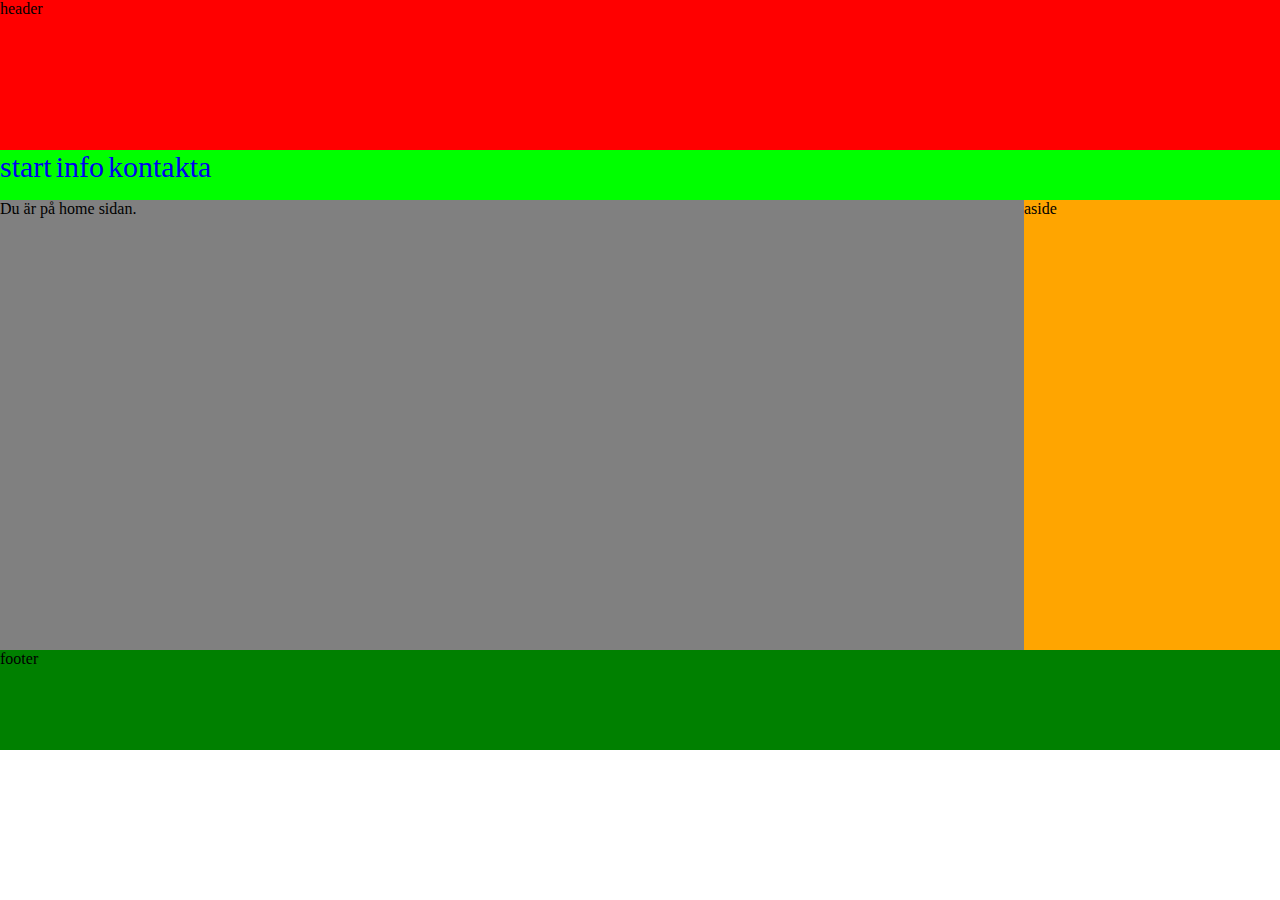
==== index.html @ 8c58ab63 "Start of project" ====
<!DOCTYPE html> <!-- berätta för webbläsaren att det är html -->
<html lang="en" dir="ltr"> <!-- språk left to right -->
  <head>
    <meta charset="utf-8"> <!-- teckenhandling -->
    <link rel="stylesheet" href="css/master.css">
    <title>hello</title>
    <style>

  </style>
  </head>

  <body>
<div id="wrapper">
    <header>
      header
    </header>

    <nav>
      <a href="index.html">start</a>
      <a href="info.html">info</a>
      <a href="kontakta.html">kontakta</a>




      </nav>

<div id="container">
    <main>
      Du är på home sidan.
    </main>

    <aside>
      aside
    </aside>
</div>
    <footer>
      footer
    </footer>


</div>
  </body>




</html>
---- css/master.css ----
body{
margin:0px;


}





#wrapper{

width: 100%;
margin-left:auto;
margin-right:auto;
}

header{
height: 150Px;
width: 100%;
background-color: red;

}

nav{
  height: 50px;
  width: 100%;
  background-color: #00FF00;

}

main{
  height: 450px;
  width: 80%;
  background-color: gray;

}

aside{
  left: 600px;
  height: 450px;
  width: 20%;
  background-color: orange;

}

footer{
height: 100px;
width: 100%;
background-color: green;

}

#container{

display:flex;

}


a {
  font-family: "Lucida Console"
  color:black;
  text-decoration:none;
  font-size:30px
}
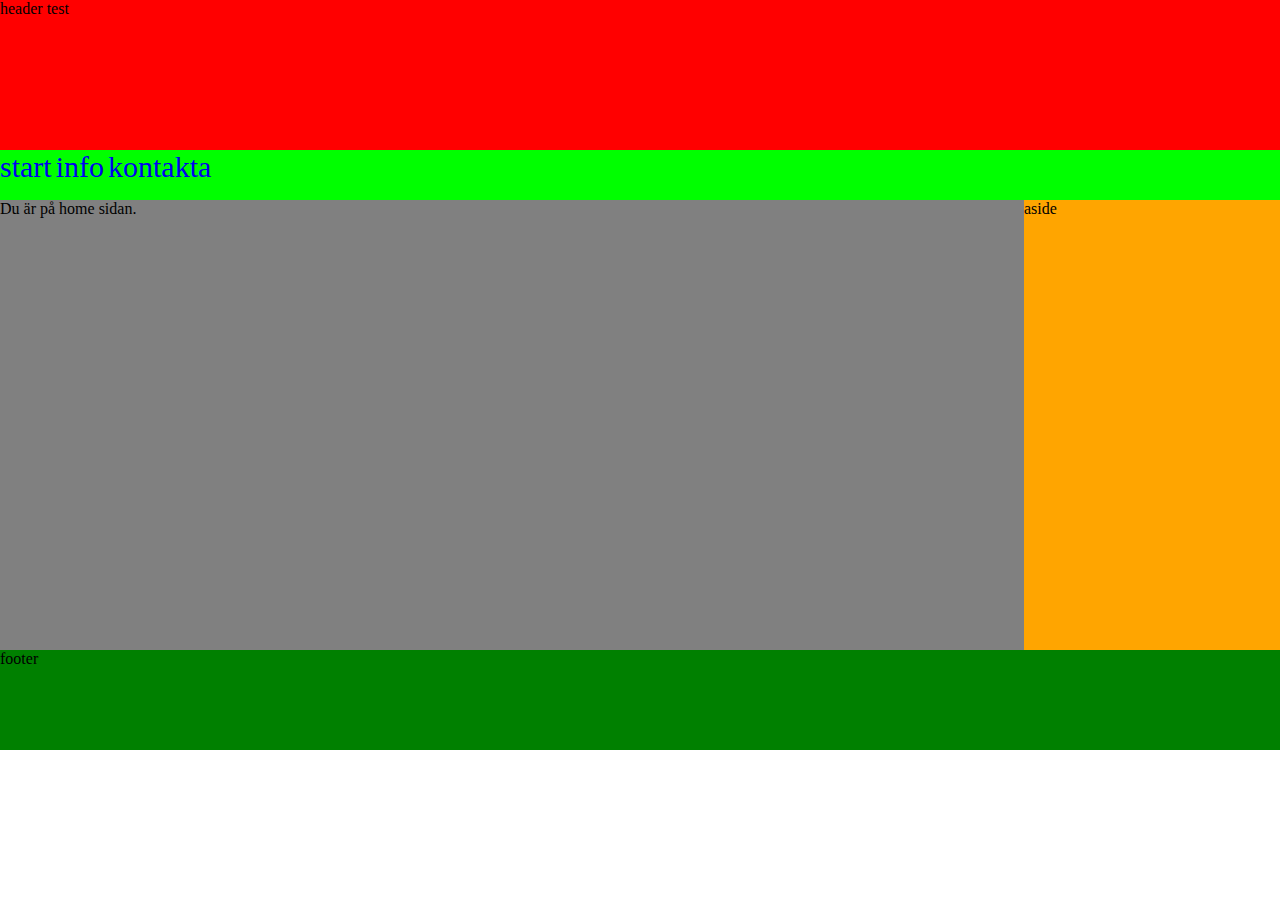
==== commit 64c9992e: "test" ====
--- a/index.html
+++ b/index.html
@@ -12,15 +12,15 @@
   <body>
 <div id="wrapper">
     <header>
-      header
+      header test
     </header>
 
     <nav>
       <a href="index.html">start</a>
+
       <a href="info.html">info</a>
+
       <a href="kontakta.html">kontakta</a>
-
-
 
 
       </nav>
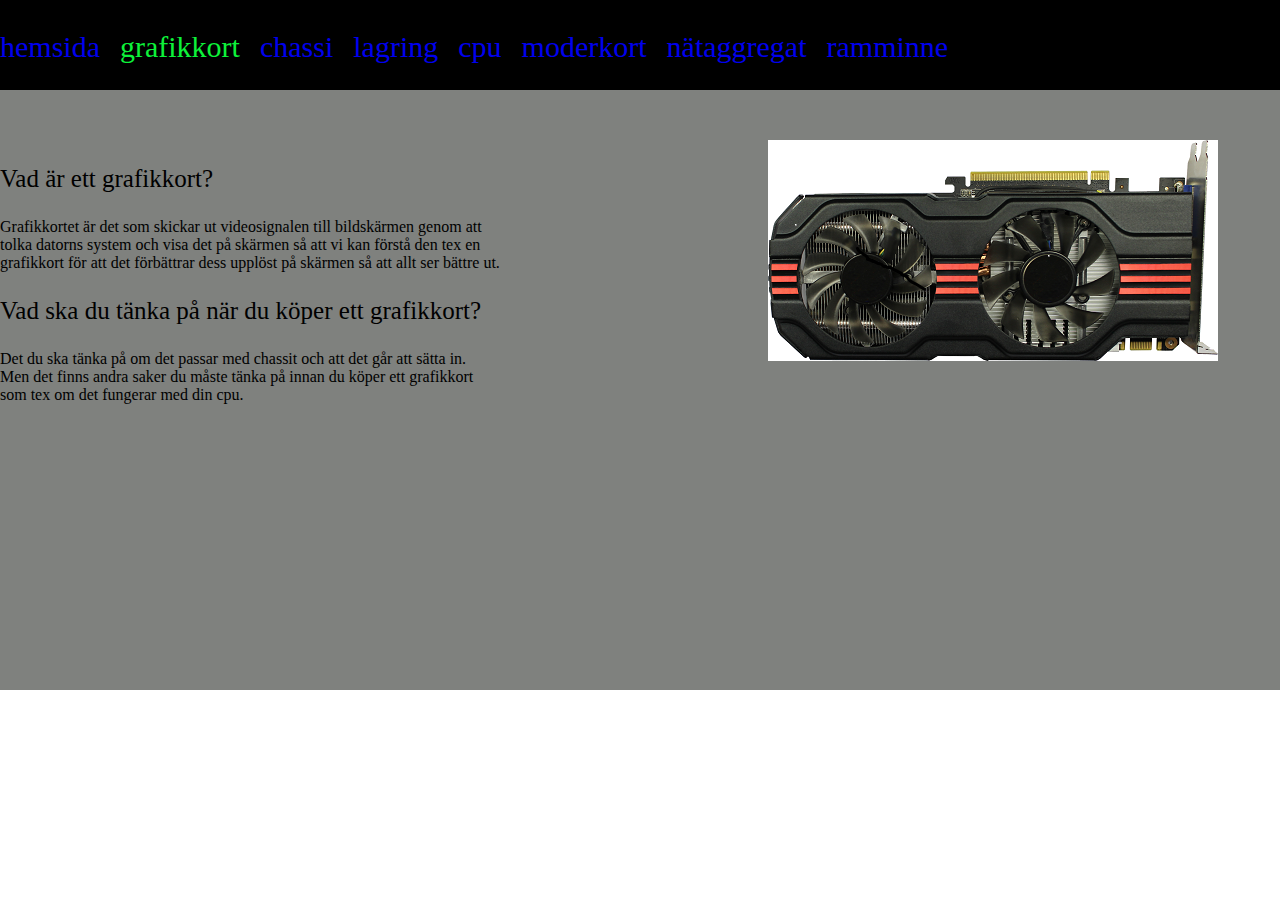
==== commit d09ed21b: "true" ====
--- a/index.html
+++ b/index.html
@@ -12,30 +12,53 @@
   <body>
 <div id="wrapper">
     <header>
-      header test
+      <a href="hemsida.html">hemsida</a>
+      &nbsp;&nbsp;&nbsp;
+      <a id="green" href="index.html">grafikkort</a>
+      &nbsp;&nbsp;&nbsp;
+      <a href="info.html">chassi</a>
+      &nbsp;&nbsp;&nbsp;
+      <a href="kontakta.html">lagring</a>
+      &nbsp;&nbsp;&nbsp;
+      <a href="cpu.html">cpu</a>
+      &nbsp;&nbsp;&nbsp;
+      <a href="moderkort.html">moderkort</a>
+      &nbsp;&nbsp;&nbsp;
+      <a href="nätaggregat.html">nätaggregat</a>
+      &nbsp;&nbsp;&nbsp;
+      <a href="ramminne.html">ramminne</a>
     </header>
 
     <nav>
-      <a href="index.html">start</a>
 
-      <a href="info.html">info</a>
 
-      <a href="kontakta.html">kontakta</a>
+
 
 
       </nav>
 
 <div id="container">
     <main>
-      Du är på home sidan.
+      <p style="font-size:25px">Vad är ett grafikkort?</p>
+
+      <p> Grafikkortet är det som skickar ut videosignalen till bildskärmen genom att<br>
+        tolka datorns system och visa det på skärmen så att vi kan förstå den tex en <br>
+        grafikkort för att det förbättrar dess upplöst på skärmen så att allt ser bättre ut.</p>
+
+      <p style="font-size:25px">Vad ska du tänka på när du köper ett grafikkort?</p>
+      <p> Det du ska tänka på om det passar med chassit och att det går att sätta in.<br>
+        Men det finns andra saker du måste tänka på innan du köper ett grafikkort<br>
+        som tex om det fungerar med din cpu.</p>
+
+
     </main>
 
     <aside>
-      aside
+<img src="bilder/grafikkort.png" alt="grafikkort">
     </aside>
 </div>
     <footer>
-      footer
+      
     </footer>
 
 
--- a/css/master.css
+++ b/css/master.css
@@ -17,38 +17,39 @@
 }
 
 header{
-height: 150Px;
+height: 60px;
 width: 100%;
-background-color: red;
+background-color:black;
+padding-top:30px;
 
 }
 
 nav{
   height: 50px;
   width: 100%;
-  background-color: #00FF00;
+  background-color:#7f817e
 
 }
 
 main{
   height: 450px;
-  width: 80%;
-  background-color: gray;
+  width: 60%;
+  background-color:#7f817e
 
 }
 
 aside{
   left: 600px;
   height: 450px;
-  width: 20%;
-  background-color: orange;
+  width: 40%;
+  background-color:#7f817e
 
 }
 
 footer{
 height: 100px;
 width: 100%;
-background-color: green;
+background-color:#7f817e
 
 }
 
@@ -65,3 +66,8 @@
   text-decoration:none;
   font-size:30px
 }
+#green{
+color:#0df23a;
+
+
+}
